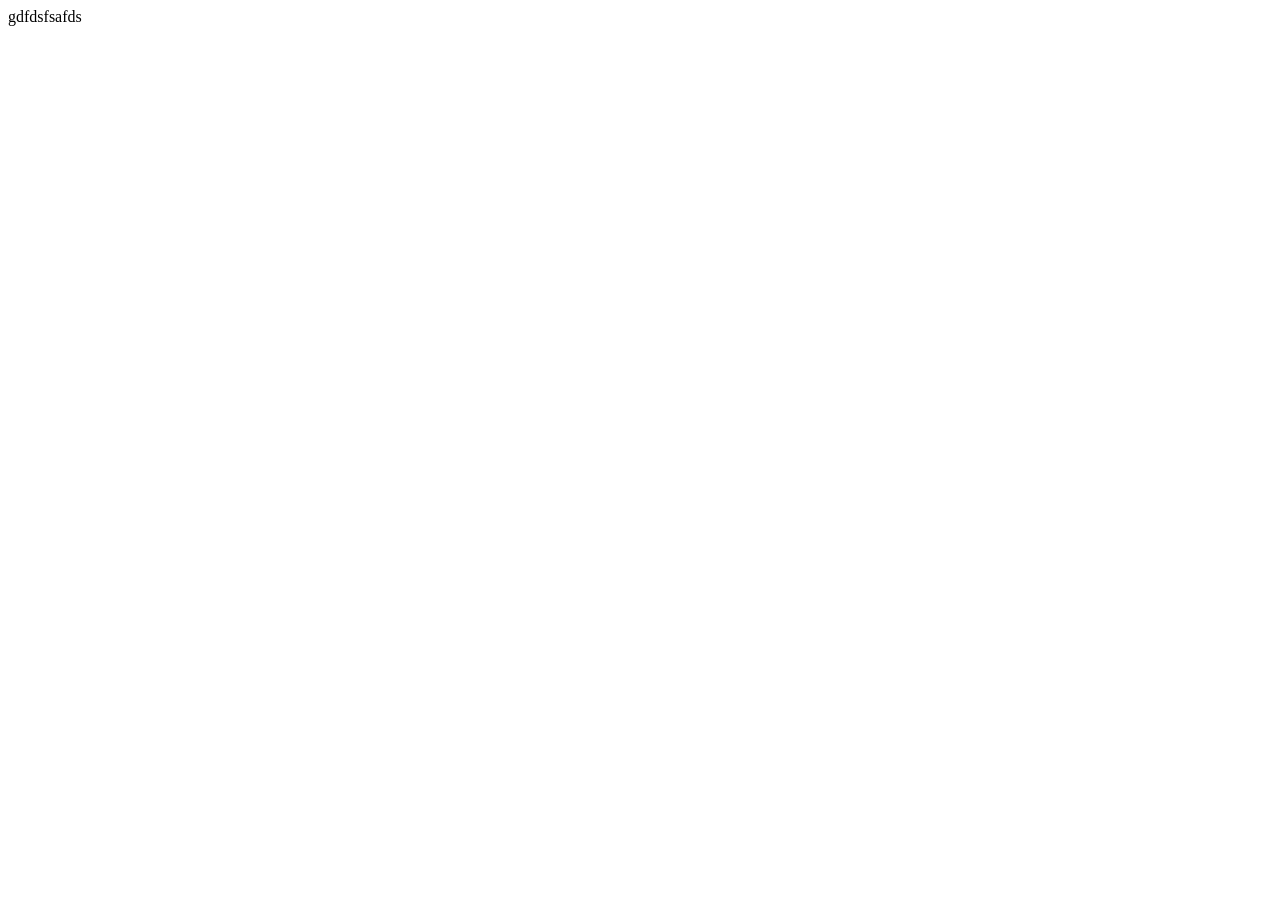
==== index.html @ 91333d3e "index" ====
<!DOCTYPE html>
<html lang="en">

<head>
  <meta charset="UTF-8" />
  <title>Learn - Get Started Today</title>
  <meta name="description" content="Learn is a platform that offers free courses for everyone. Start learning today!" />
  <!-- CSS -->
  <link rel="stylesheet" href="./css/main.css" />
</head>

<body>
  <!-- Navbar section -->

  <!-- Hero section -->

  <!-- Coding journey section -->

  <!-- Footer section -->

  <script src="./script.js"></script>
</body>

</html>
gdfdsfsafds
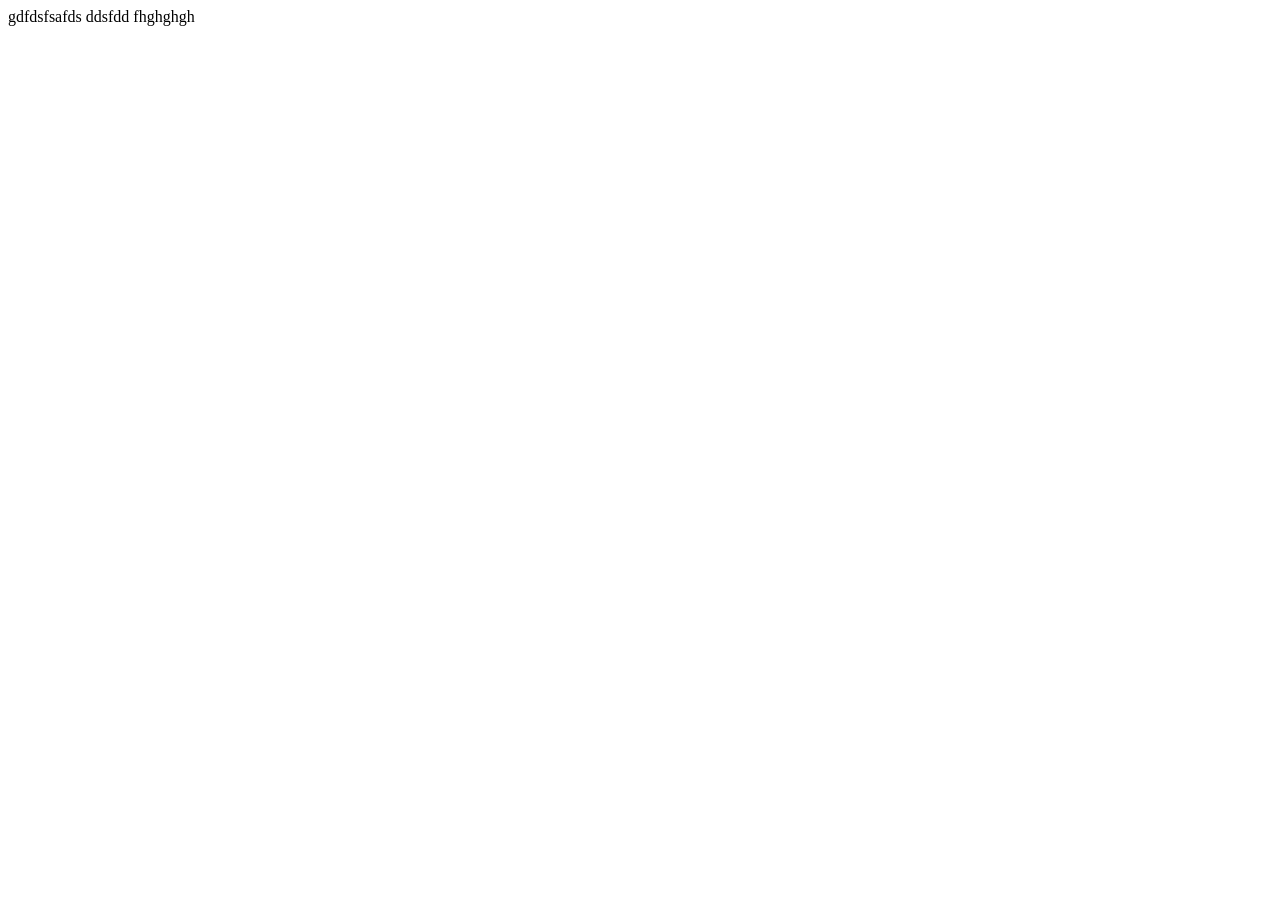
==== commit c0e83796: "update index.html, main.css, and script.js" ====
--- a/index.html
+++ b/index.html
@@ -22,4 +22,6 @@
 </body>
 
 </html>
-gdfdsfsafds+gdfdsfsafds
+ddsfdd
+fhghghgh
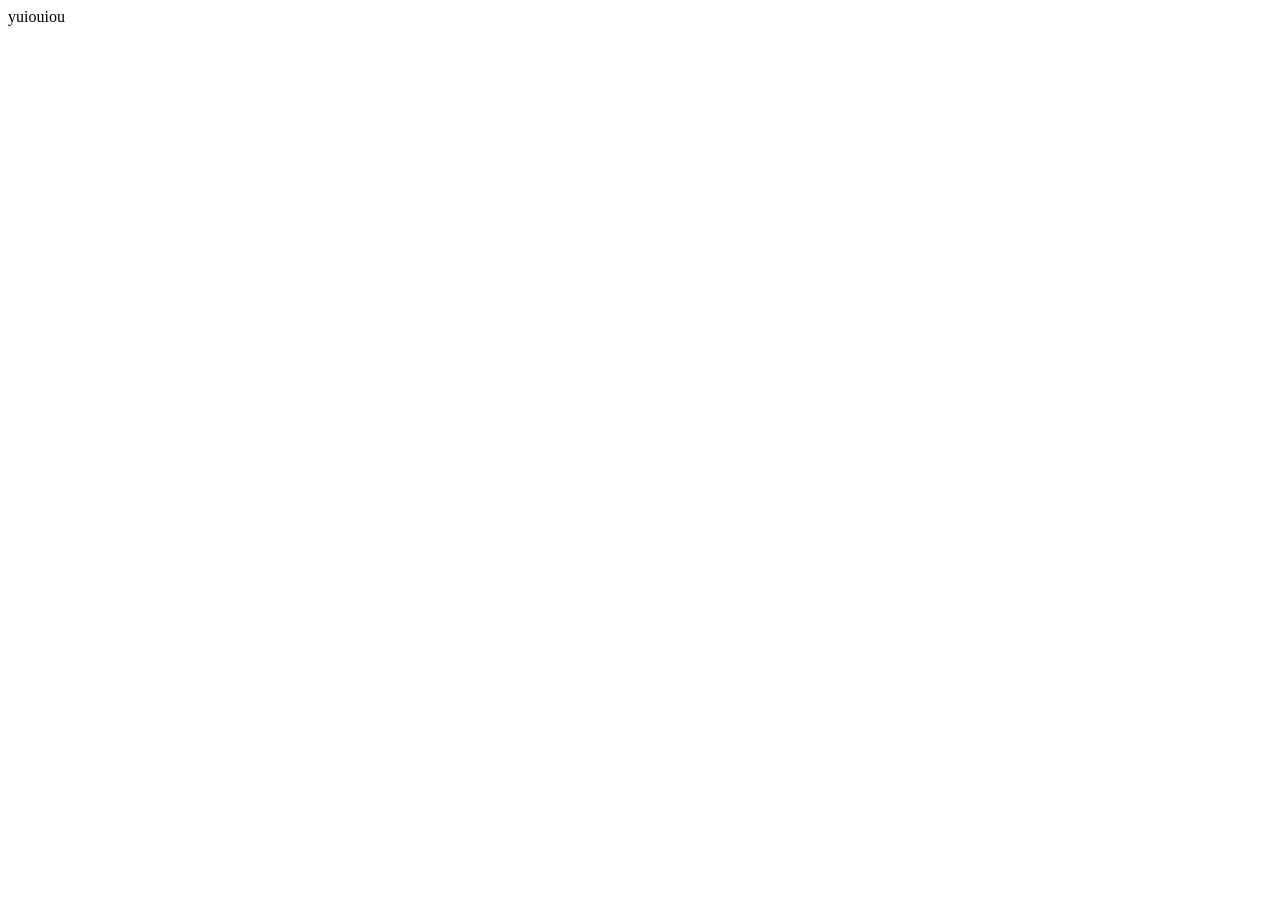
==== commit bd6b71cb: "changes" ====
--- a/index.html
+++ b/index.html
@@ -22,6 +22,4 @@
 </body>
 
 </html>
-gdfdsfsafds
-ddsfdd
-fhghghgh+yuiouiou
